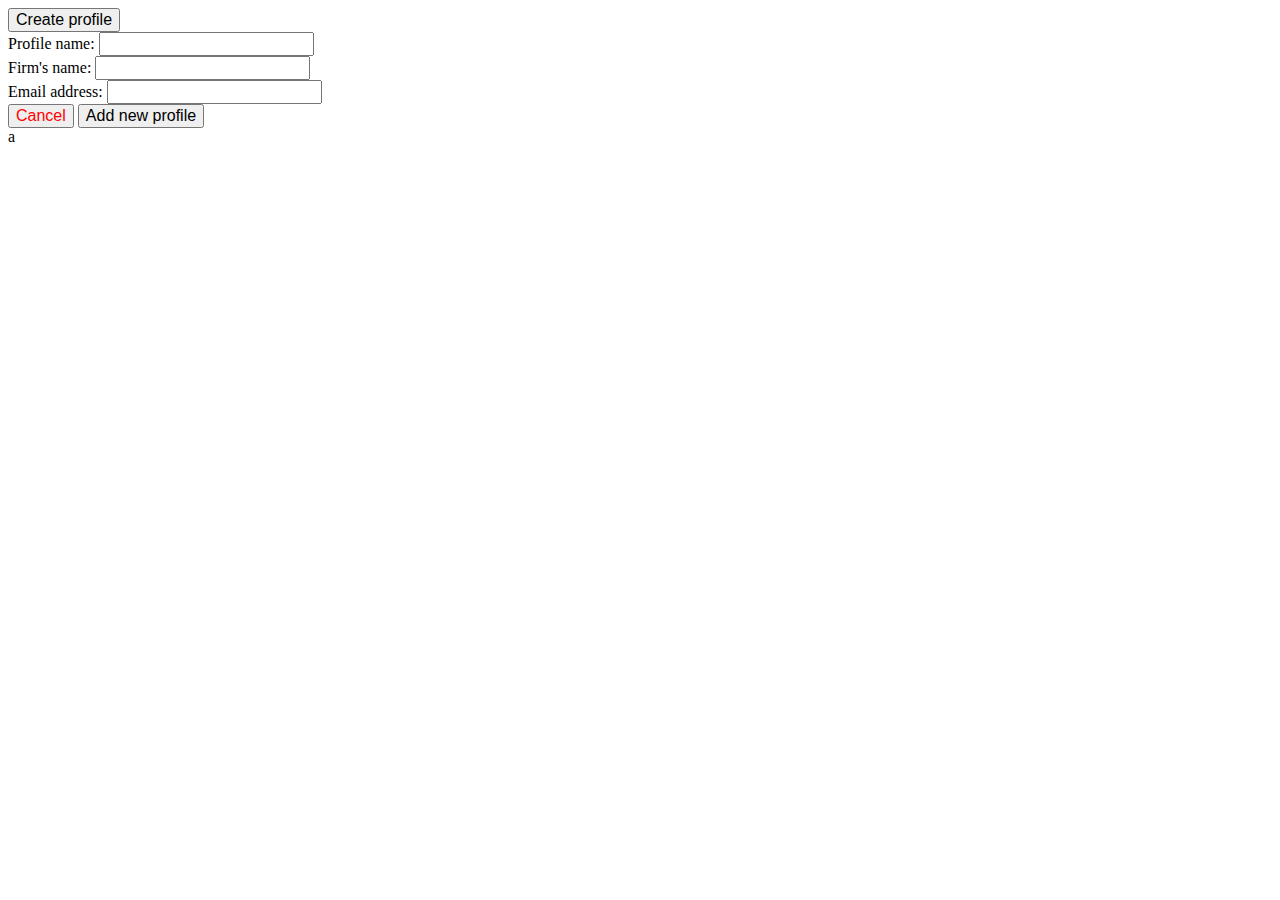
==== index.html @ c55b1e93 "Create index.html" ====
<head>
    <script src="https://quizz-week.glitch.me/library/colormate-ui.js"></script>
    <link href="https://fonts.googleapis.com/css2?family=Source+Sans+Pro:wght@600&display=swap" rel="stylesheet">
    <link rel="stylesheet" href="https://quizz-week.glitch.me/library/style.css" />
    <link rel="stylesheet" href="https://use.fontawesome.com/releases/v5.0.7/css/all.css">
    <style>
        input {
            font-size:16px;
        }
        button {
            font-size: 16px;
        }
    </style>
</head>
<body style="font-size:16px;"> 
    <div class="fill gravity-center align-v">
        <div class="fill-w">
            <button id="create_profile_btn"> Create profile</button>
            <div id="add_profile_base" class="red card gravity-center align-v">
                <div>
                    <span>Profile name:</span>
                    <input id="profile_name" class="light-gray" />
                </div>
                <div>
                    <span>Firm's name:</span>
                    <input id="firm_name" class="light-gray" />
                </div>
                <div>
                    <span>Email address:</span>
                    <input id="email" class="light-gray" />
                </div>
                <div style="width:50%;" class="bold gravity-bottom-center align-h">
                    <button onclick="cancel_add_profile();" class="white flat" style="color:red;">Cancel</button>
                    <button onclick="new_profile();">Add new profile</button>
                </div>

            </div>
        </div>
        <div id="profile_list">
            a
        </div>
    </div>

    <script></script>
</body>
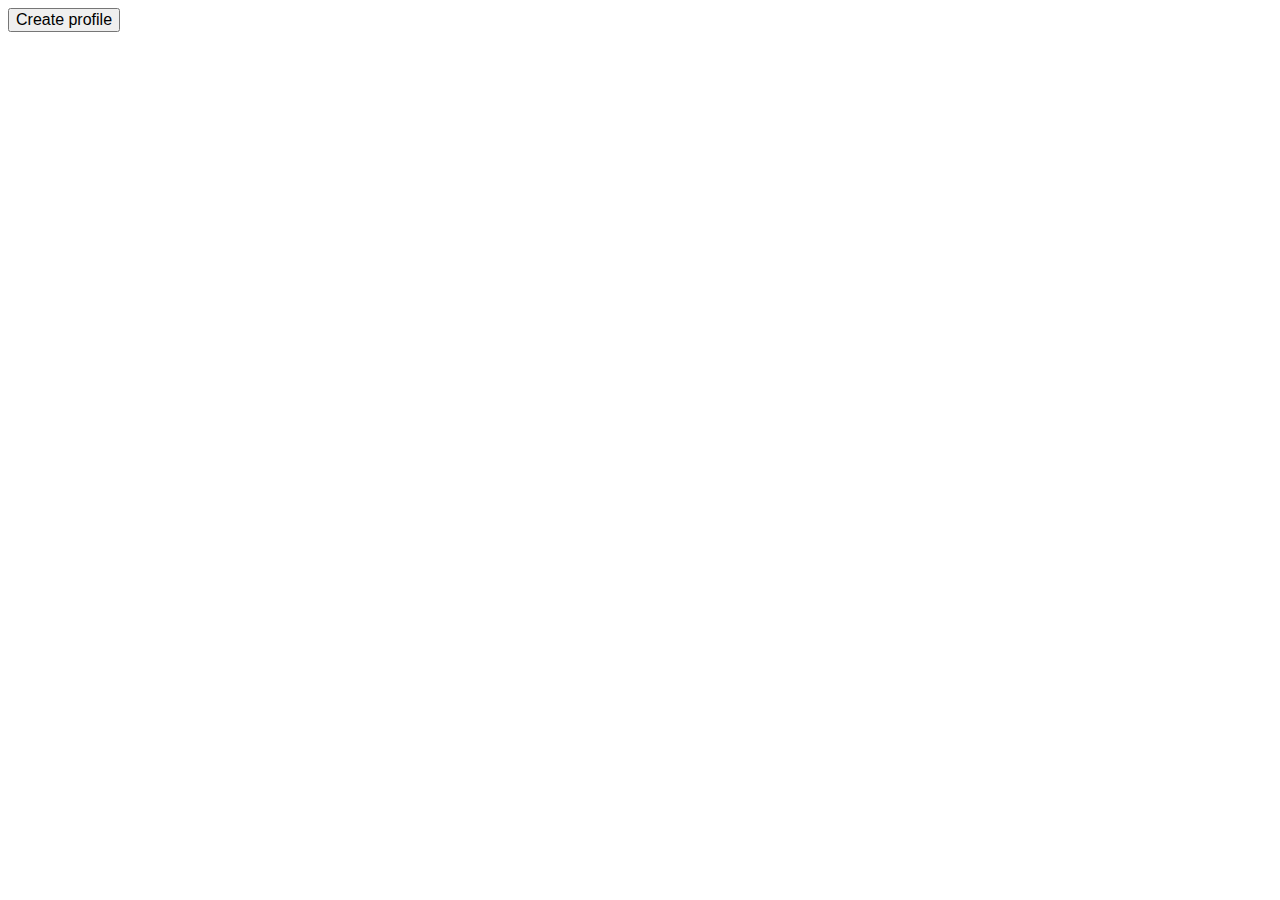
==== commit 5430aa14: "Update index.html" ====
--- a/index.html
+++ b/index.html
@@ -6,40 +6,175 @@
     <style>
         input {
             font-size:16px;
+            flex:1;
         }
         button {
             font-size: 16px;
         }
+        #list_element_base_{
+            transition:0.2s;
+        }
+        #list_element_base_:hover{
+            background: #EEEEEE;
+        }
     </style>
 </head>
 <body style="font-size:16px;"> 
-    <div class="fill gravity-center align-v">
-        <div class="fill-w">
-            <button id="create_profile_btn"> Create profile</button>
-            <div id="add_profile_base" class="red card gravity-center align-v">
-                <div>
+    <div class="gravity-center align-v">
+        <div class="fill-w gravity-top-center align-v">
+            <div id="create_profile_btn" class="fill-w">
+              <button onclick="show_add_profile();"> Create profile</button>
+            </div>
+            
+            <div id="add_profile_base" class="card gravity-center align-v" style="display:none;width:70%;">
+                <div class="gravity-center">
                     <span>Profile name:</span>
                     <input id="profile_name" class="light-gray" />
                 </div>
-                <div>
+                <div class="gravity-center">
                     <span>Firm's name:</span>
                     <input id="firm_name" class="light-gray" />
                 </div>
-                <div>
+                <div class="gravity-center">
                     <span>Email address:</span>
                     <input id="email" class="light-gray" />
                 </div>
-                <div style="width:50%;" class="bold gravity-bottom-center align-h">
+                <div class="bold fill-w" style="display:flex;justify-content:flex-end;">
                     <button onclick="cancel_add_profile();" class="white flat" style="color:red;">Cancel</button>
-                    <button onclick="new_profile();">Add new profile</button>
+                    <button id="n_p_btn" onclick="new_profile();">Add new profile</button>
+                    <button id="u_p_btn" onclick="update_profile();">Save data</button>
                 </div>
 
             </div>
         </div>
-        <div id="profile_list">
-            a
+      
+        <div class="gravity-center fill-w">
+            <div id="profile_list" class="fill-w gravity-center align-v">
+
+            </div>
         </div>
+        
     </div>
 
-    <script></script>
+    <script>      
+      var db = new FirebaseDatabase("https://shikto-98080.firebaseio.com/firebase-extension/");
+      var g_data = {};
+      update_list();      
+            
+      async function update_list(){
+        _("profile_list").innerHTML = "";
+        var data_raw = await db.Get("data");
+        var data = JSON.parse(data_raw);
+        g_data = data;
+        var list_html = await Web.Get("list_html.html");
+
+        var listview = new CustomListView("profile_list", list_html);
+        
+        //console.log(list_html);
+        
+
+        for (var [key, value] of Object.entries(data)) {
+          listview.AddElement({
+            "f_tag":{
+              "innerHTML":key            
+            },
+            "dummy":{
+              "innerHTML":key
+            }
+          });
+        }
+      }
+      
+      function edit_profile(btn){
+        var id = btn.firstChild.innerHTML;
+        
+        show_edit_profile();
+        
+        var p_name = _("profile_name");
+        var f_name = _("firm_name");
+        var email = _("email");
+        
+        p_name.value = no_quote(id);
+        f_name.value = no_quote(g_data[id]["name"]);
+        email.value = no_quote(g_data[id]["email"]);
+        
+        console.log(id);
+      }
+      
+      
+      function show_add_profile(){
+        hide("create_profile_btn");
+        show("add_profile_base");
+        hide("profile_list");       
+        show("n_p_btn");
+        hide("u_p_btn");  
+      }
+      function show_edit_profile(){
+        hide("create_profile_btn");
+        show("add_profile_base");
+        hide("profile_list");       
+        hide("n_p_btn");
+        show("u_p_btn");  
+      }
+      function cancel_add_profile(){
+        show("create_profile_btn");
+        hide("add_profile_base");
+        show("profile_list");
+      }
+      
+      async function new_profile(){
+        var p_name = _("profile_name");
+        var f_name = _("firm_name");
+        var email = _("email");
+        
+        var new_data = {
+          "tag":p_name.value,
+          "name":f_name.value,
+          "email":email.value
+        }
+        
+        p_name.value = "";
+        f_name.value = "";
+        email.value = "";
+        
+        var path = "data/" + new_data.tag + "/";
+        
+        await db.Update(path + "name", JSON.stringify(new_data.name));
+        await db.Update(path + "email", JSON.stringify(new_data.email));
+        
+        cancel_add_profile();
+        update_list();
+        alert("Data added");
+      }
+      
+      async function update_profile(){
+        var p_name = _("profile_name");
+        var f_name = _("firm_name");
+        var email = _("email");
+        
+        var new_data = {
+          "tag":p_name.value,
+          "name":f_name.value,
+          "email":email.value
+        }
+        
+        p_name.value = "";
+        f_name.value = "";
+        email.value = "";
+        
+        var path = "data/" + new_data.tag + "/";
+        
+        await db.Update(path + "name", JSON.stringify(new_data.name));
+        await db.Update(path + "email", JSON.stringify(new_data.email));
+        
+        cancel_add_profile();
+        update_list();
+        
+        alert("Data Updated");
+      }
+      
+      function no_quote(str){
+        return _replaceAll("\"", "", str);
+      }
+    </script>
 </body>
